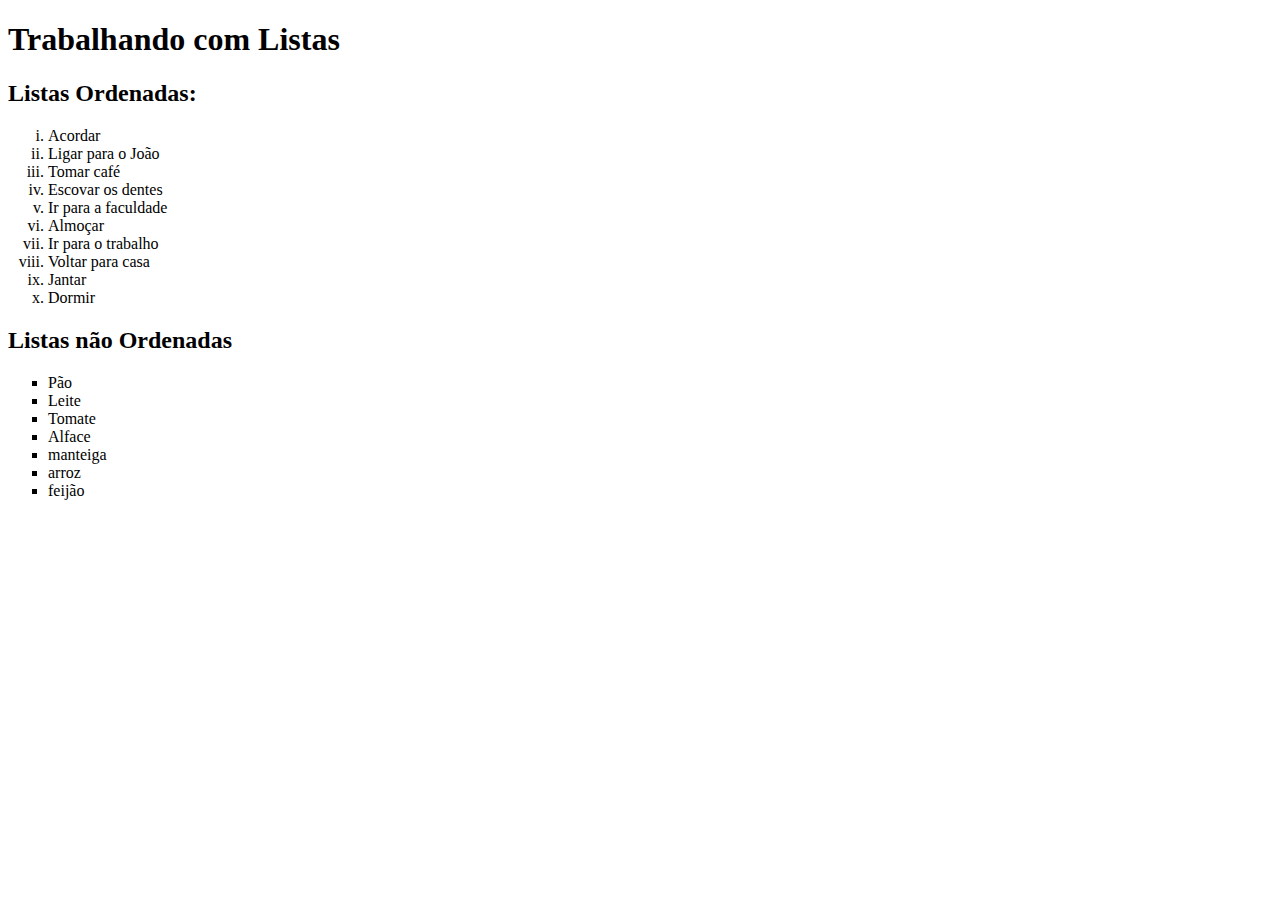
==== hello/index.html @ 2d000144 "index 12.html" ====
<!DOCTYPE html>
<html lang="en">
<head>
    <meta charset="UTF-8">
    <meta http-equiv="X-UA-Compatible" content="IE=edge">
    <meta name="viewport" content="width=device-width, initial-scale=1.0">
    <title>listas</title>
</head>
<body>
    <h1>Trabalhando com Listas</h1>
<h2>Listas Ordenadas: </h2>
<ol type="i"> <!-- 1 A a I i -->
   <li>Acordar</li>
   <li>Ligar para o João</li> <li>Tomar café</li>
   <li>Escovar os dentes</li>
   <li>Ir para a faculdade</li>
   <li>Almoçar</li>
   <li>Ir para o trabalho</li> <li>Voltar para casa</li>
   <li>Jantar</li>
   <li>Dormir</li>
</ol>
<h2>Listas não Ordenadas</h2>
<ul type="square"> <!-- disc circle square -->
   <li>Pão</li>
   <li>Leite</li>
   <li>Tomate</li>
   <li>Alface</li>
   <li>manteiga</li>
   <li>arroz</li>
   <li>feijão</li>

   
</ul>


</body>
</html>
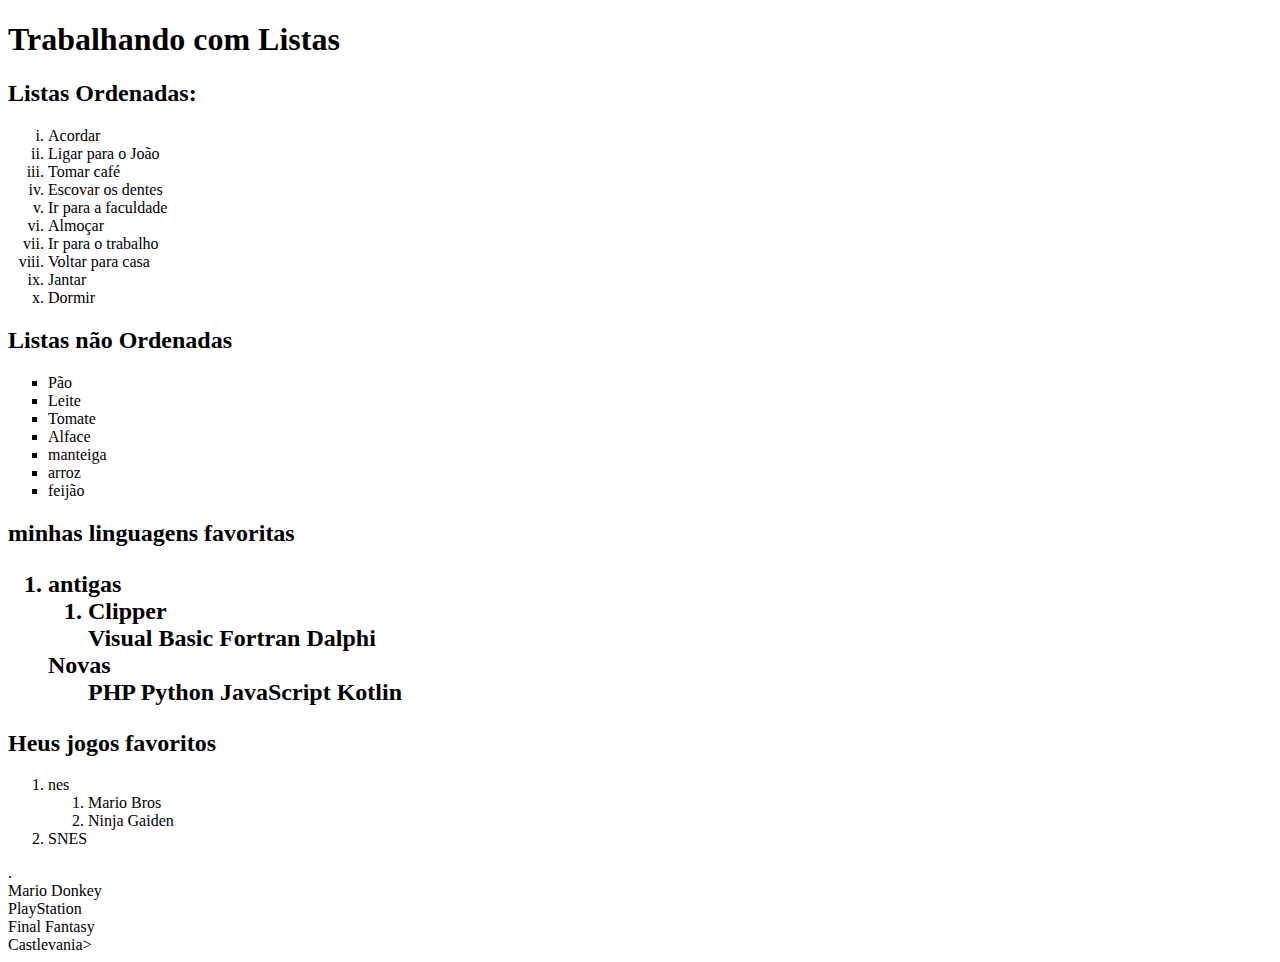
==== commit 6c5b3035: "index 12.html" ====
--- a/hello/index.html
+++ b/hello/index.html
@@ -29,9 +29,44 @@
    <li>arroz</li>
    <li>feijão</li>
 
-   
 </ul>
-
-
-</body>
-</html>+<h2> minhas linguagens favoritas <h2>
+    <Ol>
+    <Li> antigas</li>
+    <Ol types="a">
+           <Li>Clipper </li>
+          </li> Visual Basic </li>
+           </li>   Fortran</li>
+           </li>   Dalphi  </li>
+    </Ol> 
+     </li> Novas</li>
+    <Ol    types="a"  starts"5" >
+     
+          </li> PHP </li>
+          </li>  Python</li>
+          </li>  JavaScript</li>
+           </li> Kotlin</li>
+         </Ol>
+    </Ol>
+    <h2>Heus jogos favoritos</h2>
+    <Ol>
+           <Li>nes</li>
+            <Ol>
+                  <Li>Mario Bros</li>
+    
+                  <Li> Ninja Gaiden</li>
+      </Ol>
+      <Li>SNES</li>
+      </Ol>.  
+         
+                 <Li> Mario Donkey</li> 
+    
+    </Ol>
+    
+    <Li>PlayStation</li>
+    
+    <Li>Final Fantasy</li>
+    <Li> Castlevania>
+    
+      </Ol>
+    </Ol>
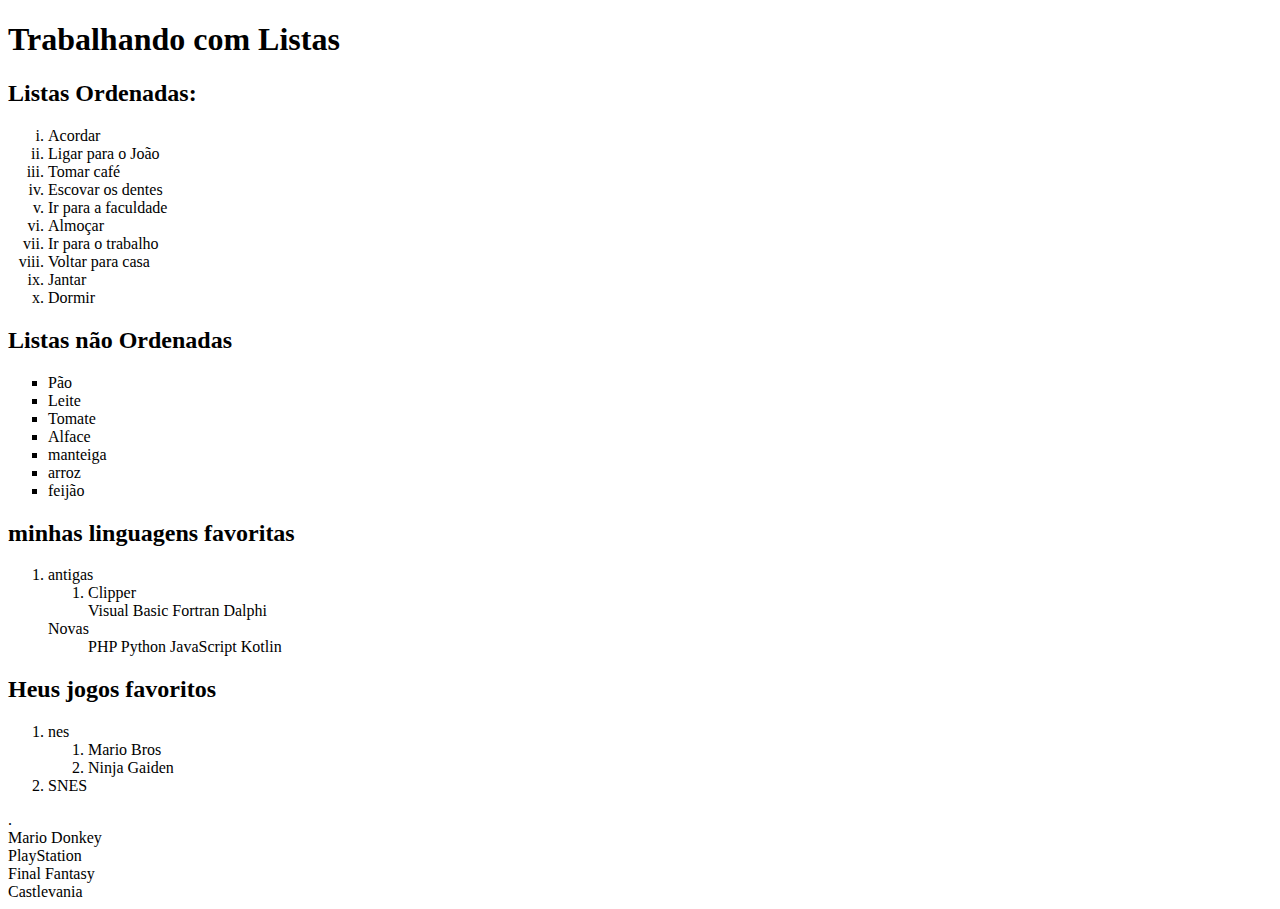
==== commit 3f1d7015: "index 12.html" ====
--- a/hello/index.html
+++ b/hello/index.html
@@ -30,7 +30,7 @@
    <li>feijão</li>
 
 </ul>
-<h2> minhas linguagens favoritas <h2>
+<h2> minhas linguagens favoritas </h2>
     <Ol>
     <Li> antigas</li>
     <Ol types="a">
@@ -66,7 +66,7 @@
     <Li>PlayStation</li>
     
     <Li>Final Fantasy</li>
-    <Li> Castlevania>
+    <Li> Castlevania
     
       </Ol>
     </Ol>
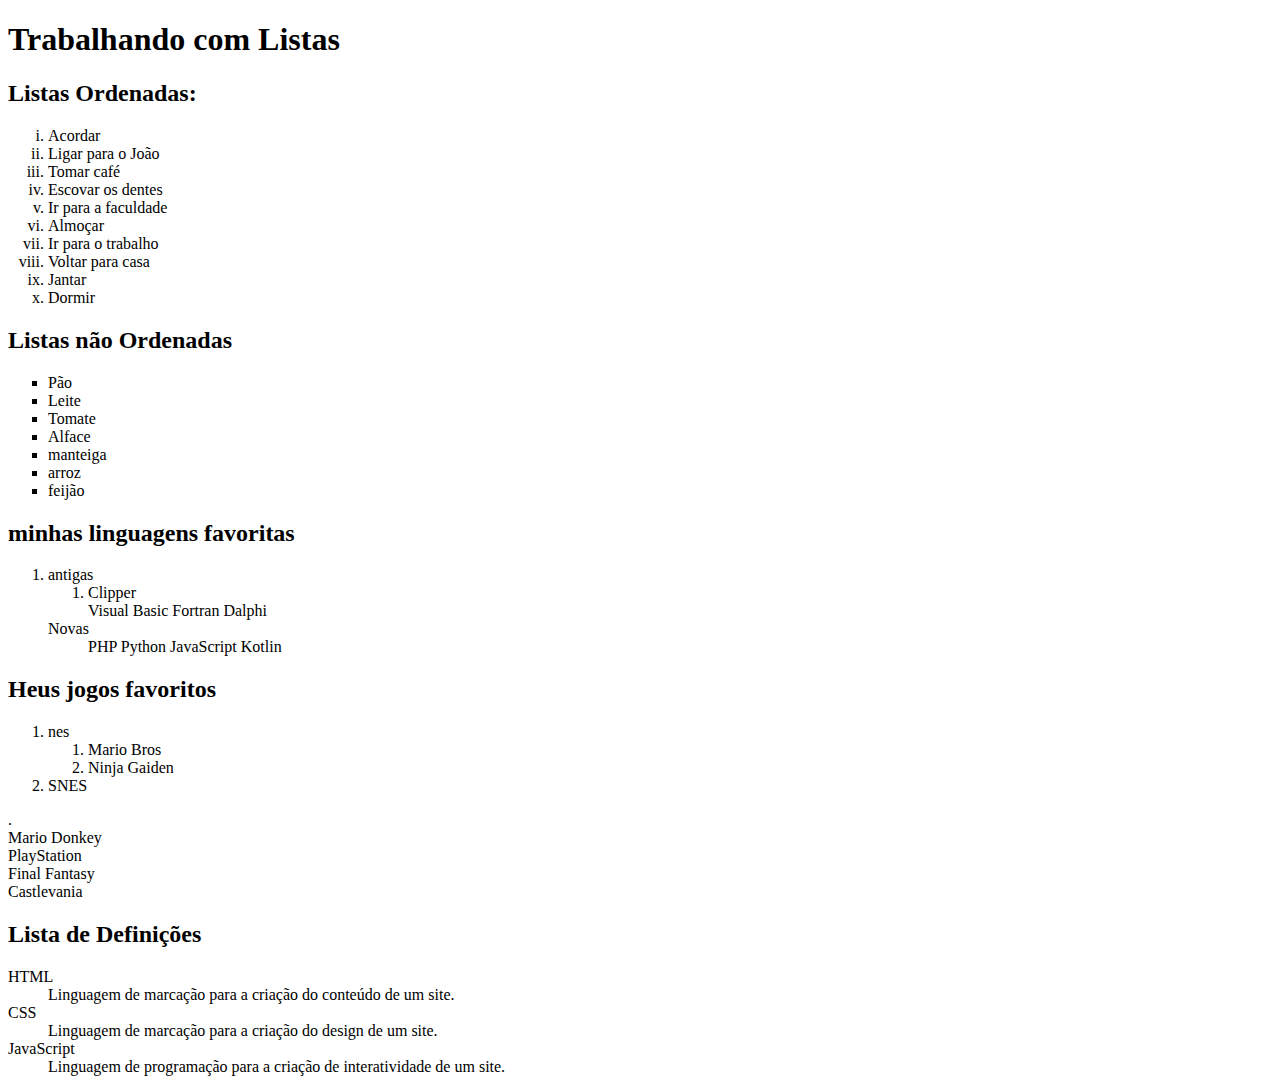
==== commit aec1ebf1: "index 12.html" ====
--- a/hello/index.html
+++ b/hello/index.html
@@ -70,3 +70,26 @@
     
       </Ol>
     </Ol>
+    <h2>Lista de Definições</h2>
+
+    <dl>
+    
+    <dt>HTML</dt>
+    
+    <dd>Linguagem de marcação para a criação do conteúdo de um site.</dd>
+    
+    
+    
+    <dt>CSS</dt>
+    
+    <dd>Linguagem de marcação para a criação do design de um site.</dd>
+    
+    
+    <dt>JavaScript</dt>
+    
+    <dd>Linguagem de programação para a criação de interatividade de um site.</dd>
+    
+    </dl>
+
+  </body>
+</html>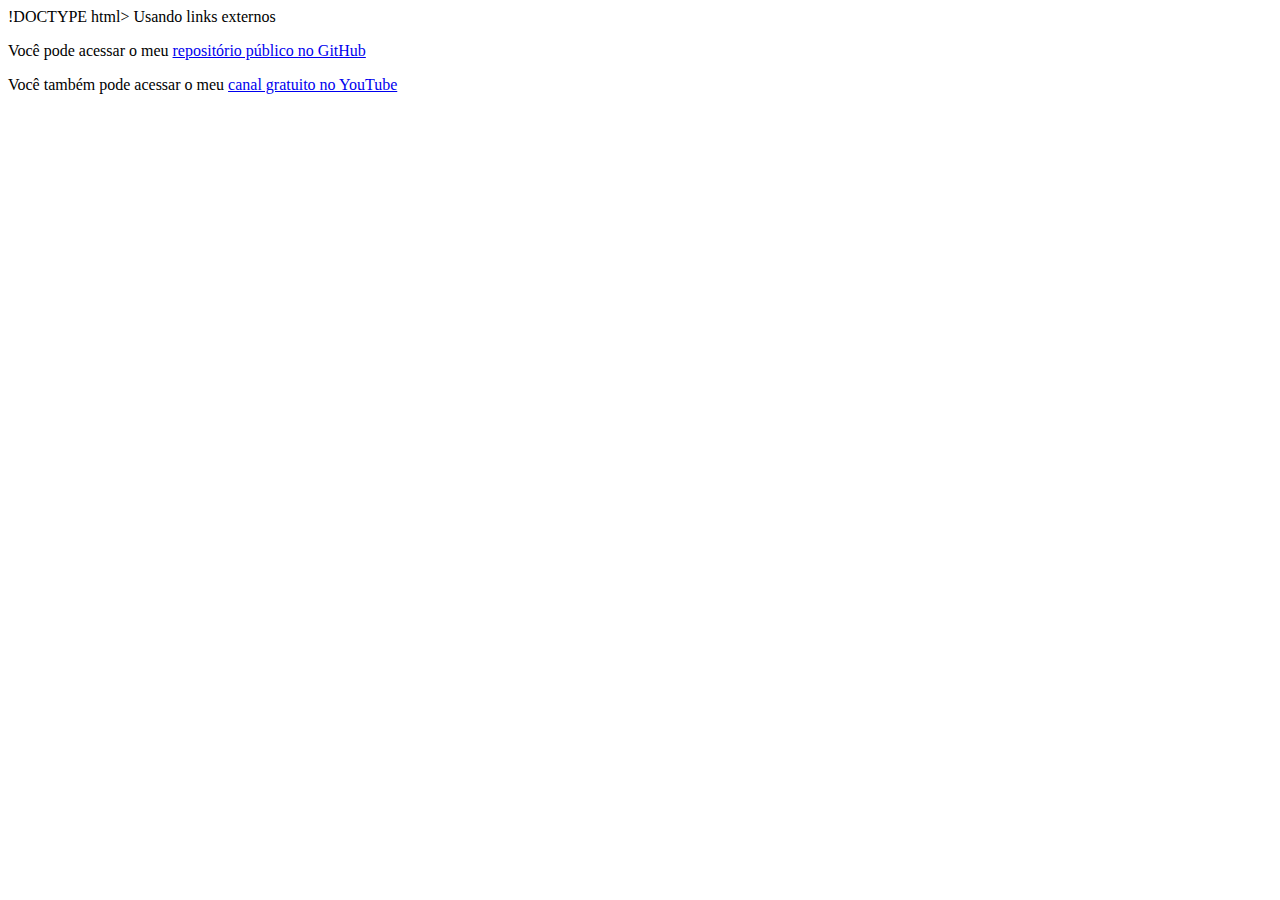
==== commit 16d363c3: "index 13.html" ====
--- a/hello/index.html
+++ b/hello/index.html
@@ -1,95 +1,23 @@
-<!DOCTYPE html>
-<html lang="en">
+!DOCTYPE html>
+
+<html lang="pt-br">
+
 <head>
-    <meta charset="UTF-8">
-    <meta http-equiv="X-UA-Compatible" content="IE=edge">
-    <meta name="viewport" content="width=device-width, initial-scale=1.0">
-    <title>listas</title>
+
+<meta charset="UTF-8">
+
+<meta name="viewport" content="width=device-width, initial-scale=1.0">
+
+<title>Trabalhando com links</title>
+
 </head>
-<body>
-    <h1>Trabalhando com Listas</h1>
-<h2>Listas Ordenadas: </h2>
-<ol type="i"> <!-- 1 A a I i -->
-   <li>Acordar</li>
-   <li>Ligar para o João</li> <li>Tomar café</li>
-   <li>Escovar os dentes</li>
-   <li>Ir para a faculdade</li>
-   <li>Almoçar</li>
-   <li>Ir para o trabalho</li> <li>Voltar para casa</li>
-   <li>Jantar</li>
-   <li>Dormir</li>
-</ol>
-<h2>Listas não Ordenadas</h2>
-<ul type="square"> <!-- disc circle square -->
-   <li>Pão</li>
-   <li>Leite</li>
-   <li>Tomate</li>
-   <li>Alface</li>
-   <li>manteiga</li>
-   <li>arroz</li>
-   <li>feijão</li>
+<body
+      <h1> Usando links externos </h1>
 
-</ul>
-<h2> minhas linguagens favoritas </h2>
-    <Ol>
-    <Li> antigas</li>
-    <Ol types="a">
-           <Li>Clipper </li>
-          </li> Visual Basic </li>
-           </li>   Fortran</li>
-           </li>   Dalphi  </li>
-    </Ol> 
-     </li> Novas</li>
-    <Ol    types="a"  starts"5" >
-     
-          </li> PHP </li>
-          </li>  Python</li>
-          </li>  JavaScript</li>
-           </li> Kotlin</li>
-         </Ol>
-    </Ol>
-    <h2>Heus jogos favoritos</h2>
-    <Ol>
-           <Li>nes</li>
-            <Ol>
-                  <Li>Mario Bros</li>
-    
-                  <Li> Ninja Gaiden</li>
-      </Ol>
-      <Li>SNES</li>
-      </Ol>.  
-         
-                 <Li> Mario Donkey</li> 
-    
-    </Ol>
-    
-    <Li>PlayStation</li>
-    
-    <Li>Final Fantasy</li>
-    <Li> Castlevania
-    
-      </Ol>
-    </Ol>
-    <h2>Lista de Definições</h2>
-
-    <dl>
-    
-    <dt>HTML</dt>
-    
-    <dd>Linguagem de marcação para a criação do conteúdo de um site.</dd>
-    
-    
-    
-    <dt>CSS</dt>
-    
-    <dd>Linguagem de marcação para a criação do design de um site.</dd>
-    
-    
-    <dt>JavaScript</dt>
-    
-    <dd>Linguagem de programação para a criação de interatividade de um site.</dd>
-    
-    </dl>
-
+  <p>Você pode acessar o meu <a href="https://gustavoguanabara. github.io/" target="_blank" rel="external">repositório público no GitHub</a></p>
+  
+  <p>Você também pode acessar o meu <a href="https://youtube. com/cursoemvideo/" target="_blank" rel="external">canal gratuito no YouTube</a></p>
+  
   </body>
-</html>+  
+  </html>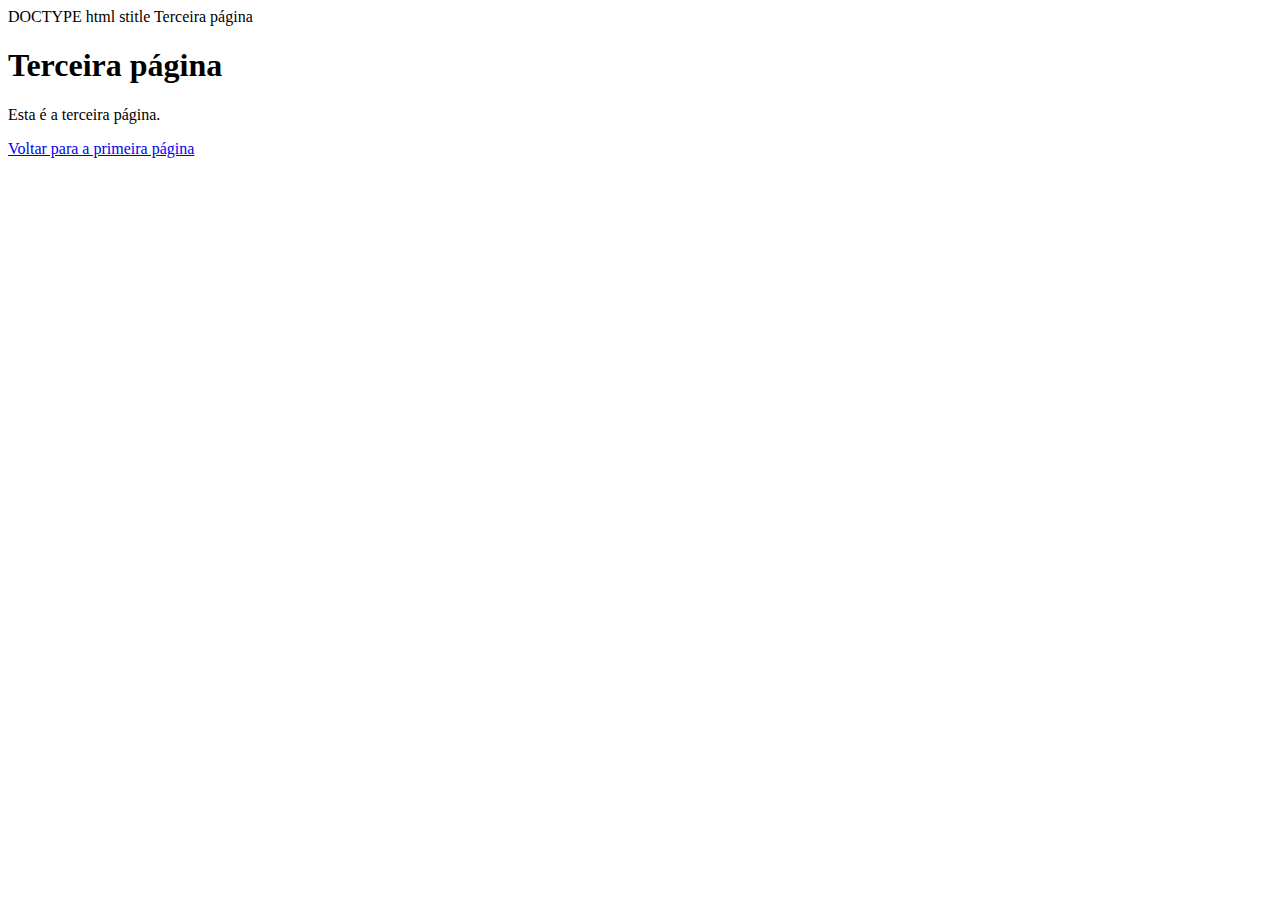
==== commit e7c39e13: "index 14 .html" ====
--- a/hello/index.html
+++ b/hello/index.html
@@ -1,23 +1,30 @@
-!DOCTYPE html>
+DOCTYPE html
 
-<html lang="pt-br">
+<html lang="pt-br"> 
 
-<head>
+<head> 
 
 <meta charset="UTF-8">
 
-<meta name="viewport" content="width=device-width, initial-scale=1.0">
+<meta name="viewport" content="width=device-width,
 
-<title>Trabalhando com links</title>
+initial-scale=1.0">
+
+stitle Terceira página</title>
 
 </head>
-<body
-      <h1> Usando links externos </h1>
 
-  <p>Você pode acessar o meu <a href="https://gustavoguanabara. github.io/" target="_blank" rel="external">repositório público no GitHub</a></p>
-  
-  <p>Você também pode acessar o meu <a href="https://youtube. com/cursoemvideo/" target="_blank" rel="external">canal gratuito no YouTube</a></p>
-  
-  </body>
-  
-  </html>+<body>
+
+<h1>Terceira página</h1>
+
+<p>Esta é a terceira página.</p>
+
+
+<p><a href="../index.html">Voltar para a primeira página</
+
+a></p>
+
+ </body>
+
+ </html>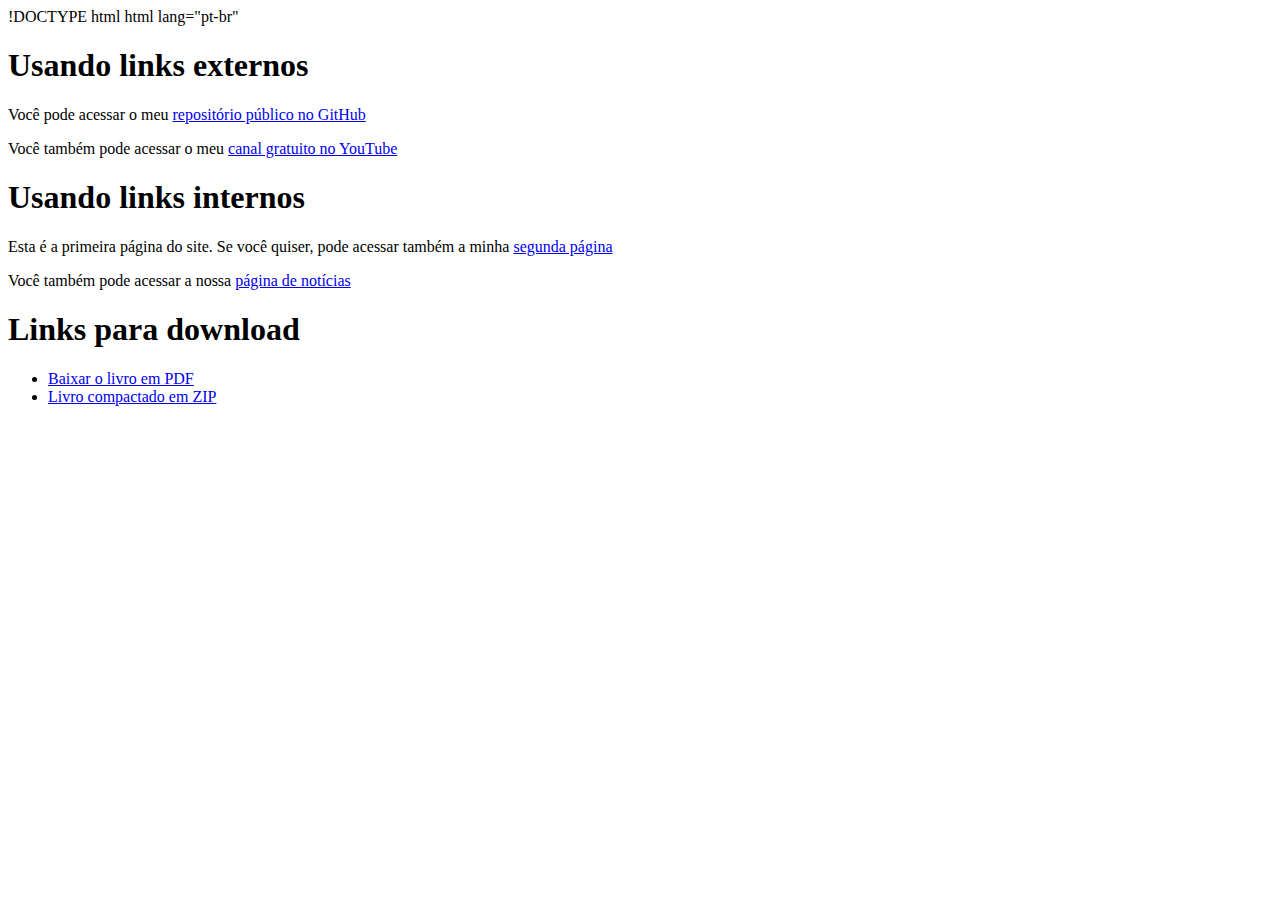
==== commit f5a42c60: "index 15.html" ====
--- a/hello/index.html
+++ b/hello/index.html
@@ -1,30 +1,35 @@
-DOCTYPE html
+!DOCTYPE html html lang="pt-br" <head>
 
-<html lang="pt-br"> 
-
-<head> 
-
-<meta charset="UTF-8">
-
-<meta name="viewport" content="width=device-width,
-
-initial-scale=1.0">
-
-stitle Terceira página</title>
-
-</head>
-
-<body>
-
-<h1>Terceira página</h1>
-
-<p>Esta é a terceira página.</p>
-
-
-<p><a href="../index.html">Voltar para a primeira página</
-
-a></p>
-
- </body>
-
- </html>+    <meta charset="UTF-8">
+    
+    <meta name="viewport" content="width=device-width, initial-scale=1.0">
+    
+    <title>Trabalhando com links</title>
+    
+    </head>
+    
+    <body>
+    
+    <h1>Usando links externos</h1>
+    
+    <p>Você pode acessar o meu <a href="https://gustavoguanabara. github.io/" target="_blank" rel="external">repositório público no GitHub</a></p>
+    
+    <p>Você também pode acessar o meu <a href="https://youtube. com/cursoemvideo/" target="_blank" rel="external">canal gratuito no YouTube</a></p>
+    
+    <h1>Usando links internos</h1> <p>Esta é a primeira página do site. Se você quiser, pode acessar também a minha <a href="pag002.html" rel="next"
+    
+    target="_self">segunda página</a></p>
+    
+    <p>Você também pode acessar a nossa <a href="noticias/page03. html" rel="next" target="_self">página de notícias</a></p>
+    
+    <h1>Links para download</h1>
+    
+    <ul>
+    
+    <li><a href="livro/meulivro.pdf" download="meulivro.pdf" type="application/pdf">Baixar o livro em PDF</a></li> <li><a href="livro/meulivro.zip" download="meulivro.zip" type="application/zip">Livro compactado em ZIP</a></li>
+    
+    </ul>
+    
+    </body>
+    
+    </html>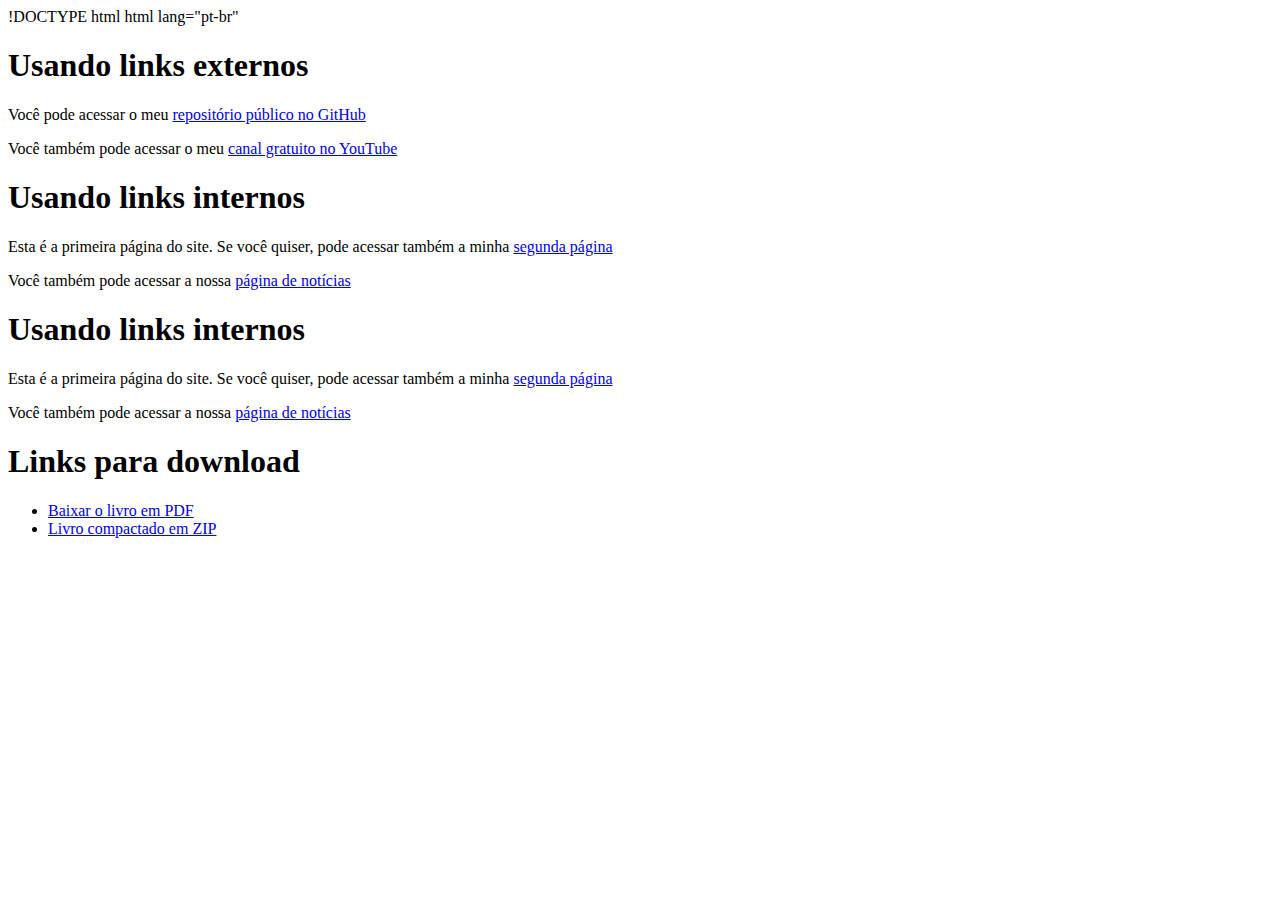
==== commit 35fb7f04: "index 15.html" ====
--- a/hello/index.html
+++ b/hello/index.html
@@ -21,8 +21,14 @@
     target="_self">segunda página</a></p>
     
     <p>Você também pode acessar a nossa <a href="noticias/page03. html" rel="next" target="_self">página de notícias</a></p>
-    
-    <h1>Links para download</h1>
+
+    <h1>Usando links internos</h1>
+
+       <p>Esta é a primeira página do site. Se você quiser, pode acessar também a minha <a href="pag002.html" rel="next" target="_self">segunda página</a></p>
+
+         <p>Você também pode acessar a nossa <a href="noticias/page03. html" rel="next" target="_self">página de notícias</a></p>
+
+         <h1> Links para download </h1>
     
     <ul>
     
